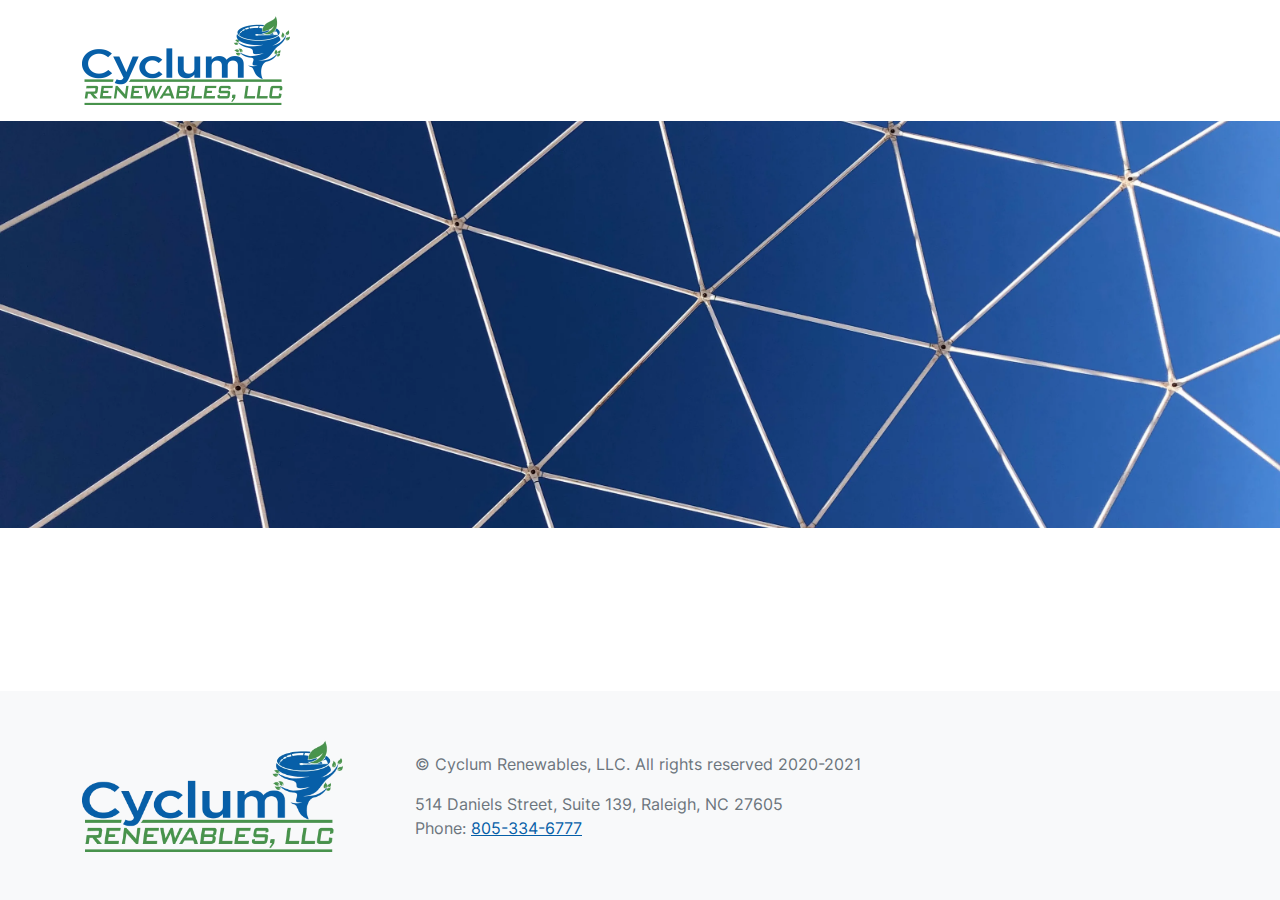
==== categories/index.html @ 3bc54c15 "Replace JS version of FontAwesome with SCSS version Make people pictures smaller Fix fonts loading" ====
<!DOCTYPE html>
<html>
  <head>
    <title>Categories | Cyclum Renewables</title>
    <meta name="viewport" content="width=device-width,initial-scale=1">
    
    <link rel="apple-touch-icon" sizes="180x180" href="/apple-touch-icon.png">
    <link rel="icon" type="image/png" sizes="32x32" href="/favicon-32x32.png">
    <link rel="icon" type="image/png" sizes="16x16" href="/favicon-16x16.png">
    <link rel="manifest" href="/site.webmanifest">
    <link rel="mask-icon" href="/safari-pinned-tab.svg" color="#5bbad5">
    <meta name="msapplication-TileColor" content="#da532c">
    <meta name="theme-color" content="#ffffff">
    
    <link rel="preload" as="style" href="/webpack/fonts.css">
    <link rel="stylesheet" href="/webpack/fonts.css">
    <link rel="stylesheet" href="/webpack/main.css">
  </head>

  <body class="d-flex flex-column justify-content-between" data-bs-spy="scroll" data-bs-target=".scrollspy" data-bs-offset="200" tabindex="0">
    <header id="navigation" class="w-100 fixed-top bg-white">
    <div class="container">
        <div class="row scrollspy justify-content-between g-0">
            
            <a href="#" id="logo-wrapper" class="col-auto d-flex justify-content-end align-items-center large">
                



<picture id="logo-large" class="logo-header position-absolute opacity-0 fade-out">
  <source type="image/webp" srcset="/logos/large.webp">
  <source type="image/png" srcset="/logos/large.png">
  <img src="/logos/large.png" class="img-fluid w-100 h-100" alt="large logo">
</picture>
                



<picture id="logo" class="logo-header position-absolute opacity-0 fade-out">
  <source type="image/webp" srcset="/logos/small.webp">
  <source type="image/png" srcset="/logos/small.png">
  <img src="/logos/small.png" class="img-fluid w-100 h-100" alt="logo">
</picture>
            </a>
            
            
            
            
            <div class="mobile-navigation col-auto d-flex justify-content-end align-items-center">
                <div id="mobile-navigation-control" class="btn collapsible-control hamburger-icon mx-3" data-collapsible-target-id="mobile-navigation">
                    <div class="bar1"></div>
                    <div class="bar2"></div>
                    <div class="bar3"></div>
                </div>
            </div>
        </div>
        
        <div id="mobile-navigation" class="collapsible mobile-navigation">
            
        </div>
    </div>
</header>
    <div class="banner">
      



<picture id="" class="">
  <source type="image/webp" srcset="/images/default-banner.webp">
  <source type="image/jpg" srcset="/images/default-banner.jpg">
  <img src="/images/default-banner.jpg" class="img-fluid w-100 h-100" alt="">
</picture>
    </div>
    
  <div id="content" class="container offset-top">
    
  </div>

    <footer class="footer mt-5 bg-light">
  <div class="container">
    <div class="row d-flex flex-column flex-md-row align-items-center text-center text-lg-start">
      



<picture id="" class="col-5 col-lg-3 my-5">
  <source type="image/webp" srcset="/logos/large.webp">
  <source type="image/png" srcset="/logos/large.png">
  <img src="/logos/large.png" class="img-fluid w-100 h-100" alt="">
</picture>
      <div class="col mb-5 m-md-0 mx-lg-5 text-muted">
        <p>© Cyclum Renewables, LLC. All rights reserved 2020-2021</p>
        <p class="mb-0">
          514 Daniels Street, Suite 139, Raleigh, NC 27605 <br>
          Phone: <a href="tel:+1-805-334-6777">805-334-6777</a>
        </p>
      </div>
    </div>
  </div>
</footer>

    <script src="/webpack/bundle.js"></script>
  </body>
</html>
---- webpack/fonts.css ----
/* === Inter - regular */
@font-face {
	font-family: 'Inter';
	font-style: normal;
	font-weight: 400;
	font-display: swap;
	src: url("./font/Inter-Regular.eot");
	src: local('Inter'),
		url("./font/Inter-Regular.eot") format("embedded-opentype"),
		url("./font/Inter-Regular.woff2") format("woff2"),
		url("./font/Inter-Regular.woff") format("woff"),
		url("./font/Inter-Regular.ttf") format("truetype"),
		url("./font/Inter-Regular.svg") format("svg");
}

/* === Inter - 500 */
@font-face {
	font-family: 'Inter';
	font-style: normal;
	font-weight: 500;
	font-display: swap;
	src: url("./font/Inter-Medium.eot");
	src: local('Inter'),
		url("./font/Inter-Medium.eot") format("embedded-opentype"),
		url("./font/Inter-Medium.woff2") format("woff2"),
		url("./font/Inter-Medium.woff") format("woff"),
		url("./font/Inter-Medium.ttf") format("truetype"),
		url("./font/Inter-Medium.svg") format("svg");
}

/* === Inter - 600 */
@font-face {
	font-family: 'Inter';
	font-style: normal;
	font-weight: 600;
	font-display: swap;
	src: url("./font/Inter-SemiBold.eot");
	src: local('Inter'),
		url("./font/Inter-SemiBold.eot") format("embedded-opentype"),
		url("./font/Inter-SemiBold.woff2") format("woff2"),
		url("./font/Inter-SemiBold.woff") format("woff"),
		url("./font/Inter-SemiBold.ttf") format("truetype"),
		url("./font/Inter-SemiBold.svg") format("svg");
}

/* === Inter - 700 */
@font-face {
	font-family: 'Inter';
	font-style: normal;
	font-weight: 700;
	font-display: swap;
	src: url("./font/Inter-Bold.eot");
	src: local('Inter'),
		url("./font/Inter-Bold.eot") format("embedded-opentype"),
		url("./font/Inter-Bold.woff2") format("woff2"),
		url("./font/Inter-Bold.woff") format("woff"),
		url("./font/Inter-Bold.ttf") format("truetype"),
		url("./font/Inter-Bold.svg") format("svg");
}
---- webpack/fonts.css ----
/* === Inter - regular */
@font-face {
	font-family: 'Inter';
	font-style: normal;
	font-weight: 400;
	font-display: swap;
	src: url("./font/Inter-Regular.eot");
	src: local('Inter'),
		url("./font/Inter-Regular.eot") format("embedded-opentype"),
		url("./font/Inter-Regular.woff2") format("woff2"),
		url("./font/Inter-Regular.woff") format("woff"),
		url("./font/Inter-Regular.ttf") format("truetype"),
		url("./font/Inter-Regular.svg") format("svg");
}

/* === Inter - 500 */
@font-face {
	font-family: 'Inter';
	font-style: normal;
	font-weight: 500;
	font-display: swap;
	src: url("./font/Inter-Medium.eot");
	src: local('Inter'),
		url("./font/Inter-Medium.eot") format("embedded-opentype"),
		url("./font/Inter-Medium.woff2") format("woff2"),
		url("./font/Inter-Medium.woff") format("woff"),
		url("./font/Inter-Medium.ttf") format("truetype"),
		url("./font/Inter-Medium.svg") format("svg");
}

/* === Inter - 600 */
@font-face {
	font-family: 'Inter';
	font-style: normal;
	font-weight: 600;
	font-display: swap;
	src: url("./font/Inter-SemiBold.eot");
	src: local('Inter'),
		url("./font/Inter-SemiBold.eot") format("embedded-opentype"),
		url("./font/Inter-SemiBold.woff2") format("woff2"),
		url("./font/Inter-SemiBold.woff") format("woff"),
		url("./font/Inter-SemiBold.ttf") format("truetype"),
		url("./font/Inter-SemiBold.svg") format("svg");
}

/* === Inter - 700 */
@font-face {
	font-family: 'Inter';
	font-style: normal;
	font-weight: 700;
	font-display: swap;
	src: url("./font/Inter-Bold.eot");
	src: local('Inter'),
		url("./font/Inter-Bold.eot") format("embedded-opentype"),
		url("./font/Inter-Bold.woff2") format("woff2"),
		url("./font/Inter-Bold.woff") format("woff"),
		url("./font/Inter-Bold.ttf") format("truetype"),
		url("./font/Inter-Bold.svg") format("svg");
}
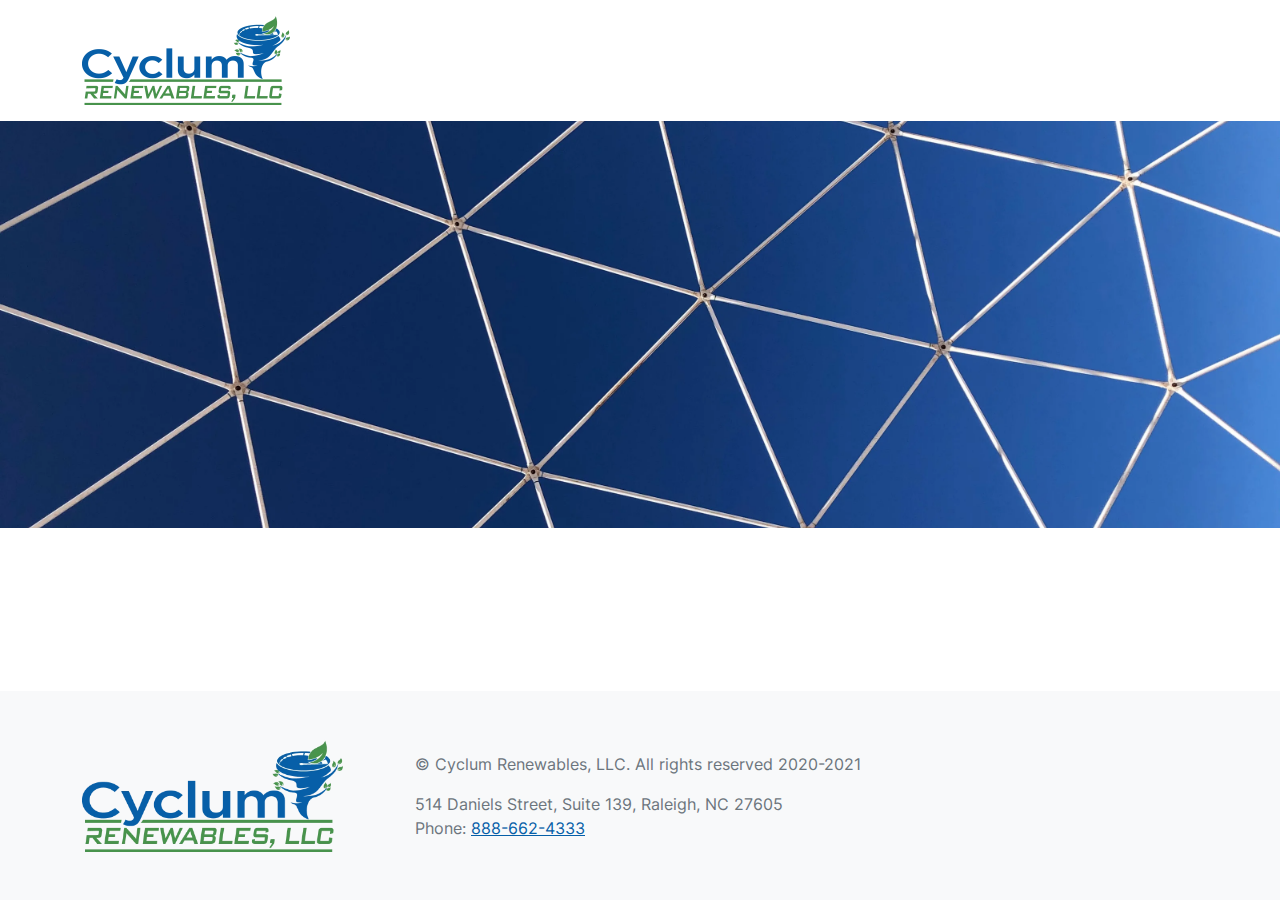
==== commit ab05d0be: "Update contacts" ====
--- a/categories/index.html
+++ b/categories/index.html
@@ -92,7 +92,7 @@
         <p>© Cyclum Renewables, LLC. All rights reserved 2020-2021</p>
         <p class="mb-0">
           514 Daniels Street, Suite 139, Raleigh, NC 27605 <br>
-          Phone: <a href="tel:+1-805-334-6777">805-334-6777</a>
+          Phone: <a href="tel:+1-888-662-4333">888-662-4333</a>
         </p>
       </div>
     </div>
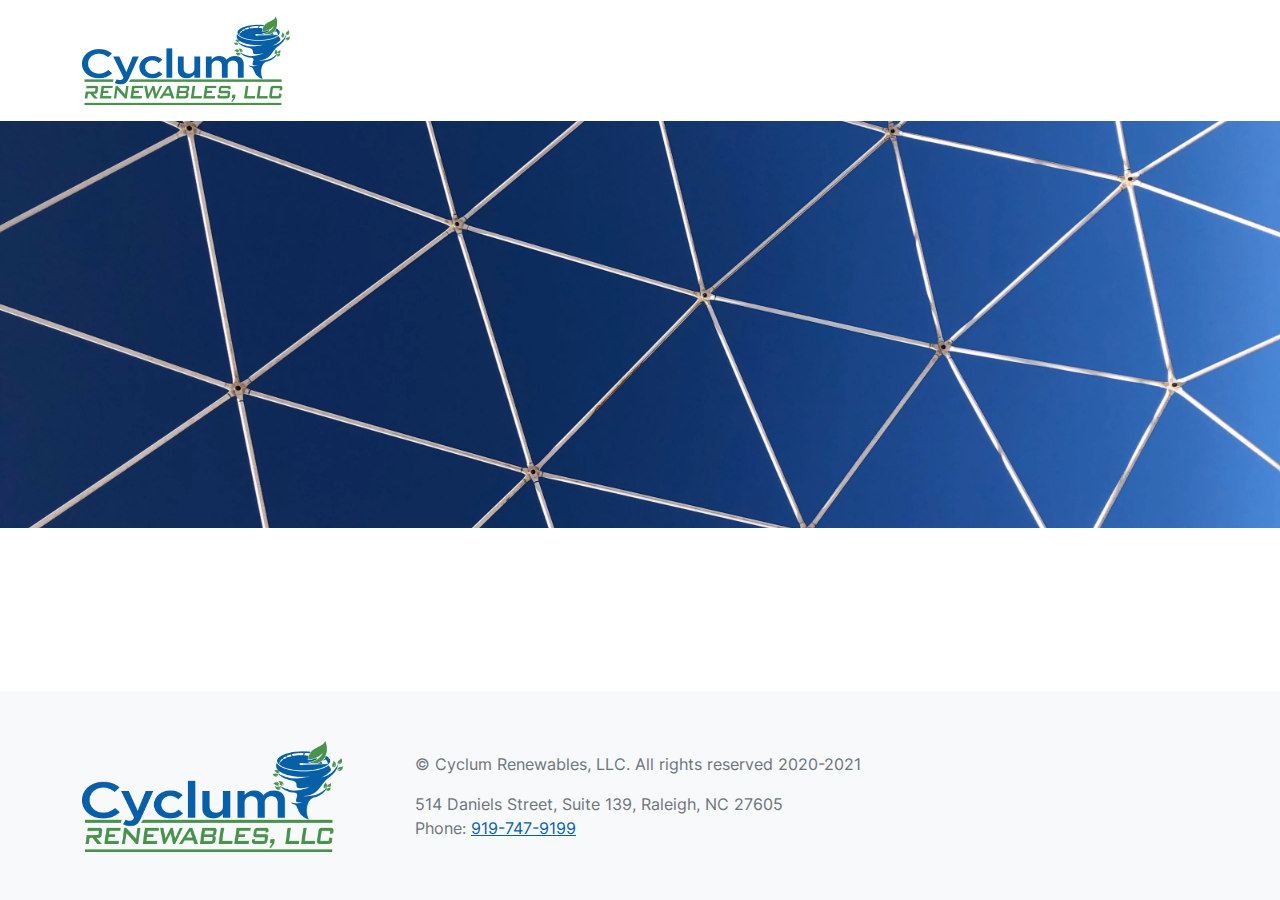
==== commit 16435b9e: "Replace Terranova with Brean and modify contacts" ====
--- a/categories/index.html
+++ b/categories/index.html
@@ -92,7 +92,7 @@
         <p>© Cyclum Renewables, LLC. All rights reserved 2020-2021</p>
         <p class="mb-0">
           514 Daniels Street, Suite 139, Raleigh, NC 27605 <br>
-          Phone: <a href="tel:+1-888-662-4333">888-662-4333</a>
+          Phone: <a href="tel:+1-919-747-9199">919-747-9199</a>
         </p>
       </div>
     </div>
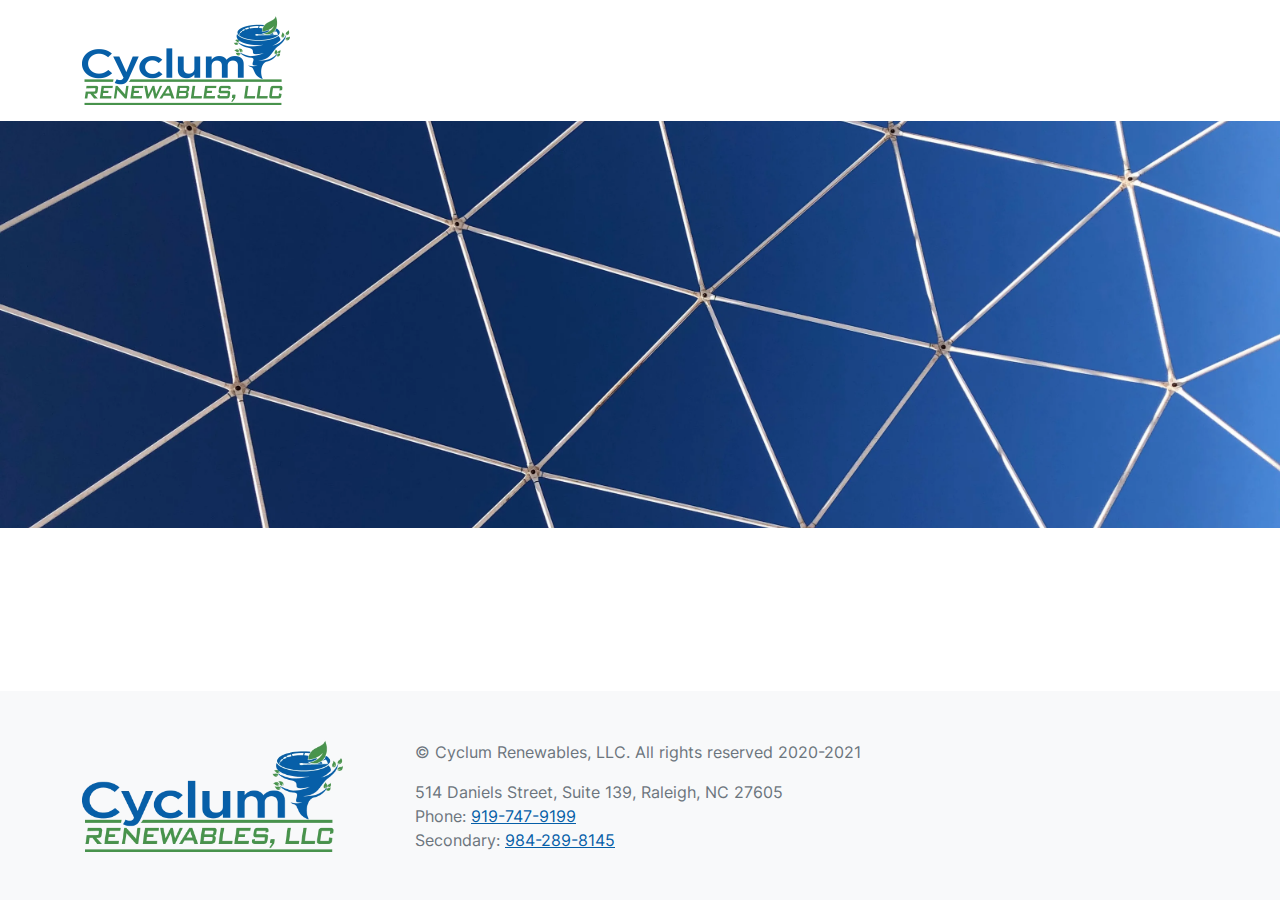
==== commit 8368e3e9: "Add secondary phone number" ====
--- a/categories/index.html
+++ b/categories/index.html
@@ -91,8 +91,9 @@
       <div class="col mb-5 m-md-0 mx-lg-5 text-muted">
         <p>© Cyclum Renewables, LLC. All rights reserved 2020-2021</p>
         <p class="mb-0">
-          514 Daniels Street, Suite 139, Raleigh, NC 27605 <br>
-          Phone: <a href="tel:+1-919-747-9199">919-747-9199</a>
+          514 Daniels Street, Suite 139, Raleigh, NC 27605<br>
+          Phone: <a href="tel:+1-919-747-9199">919-747-9199</a><br>
+          Secondary: <a href="tel:+1-984-289-8145">984-289-8145</a>
         </p>
       </div>
     </div>
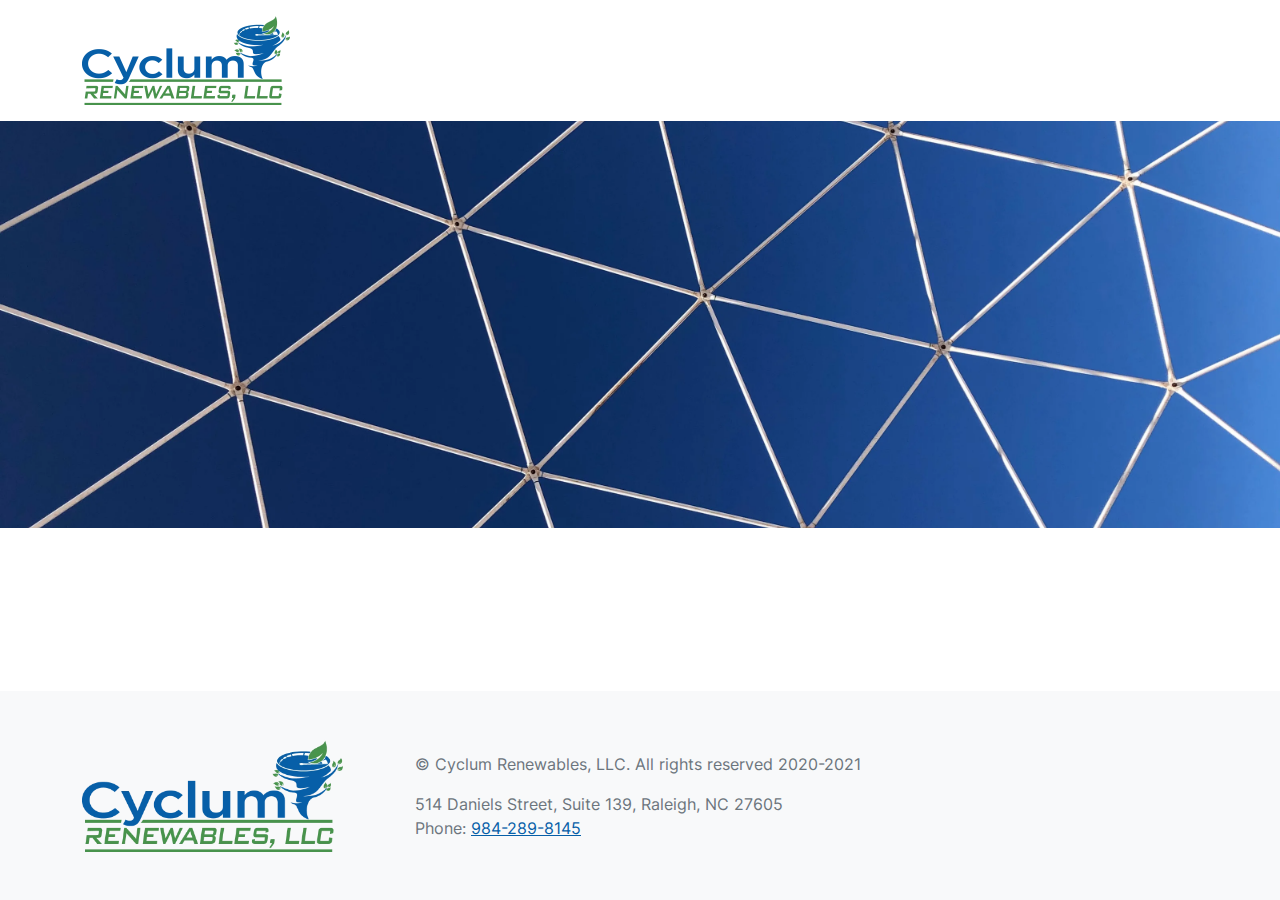
==== commit d98ea18d: "Update dependencies and make small changes" ====
--- a/categories/index.html
+++ b/categories/index.html
@@ -92,8 +92,7 @@
         <p>© Cyclum Renewables, LLC. All rights reserved 2020-2021</p>
         <p class="mb-0">
           514 Daniels Street, Suite 139, Raleigh, NC 27605<br>
-          Phone: <a href="tel:+1-919-747-9199">919-747-9199</a><br>
-          Secondary: <a href="tel:+1-984-289-8145">984-289-8145</a>
+          Phone: <a href="tel:+1-984-289-8145">984-289-8145</a>
         </p>
       </div>
     </div>
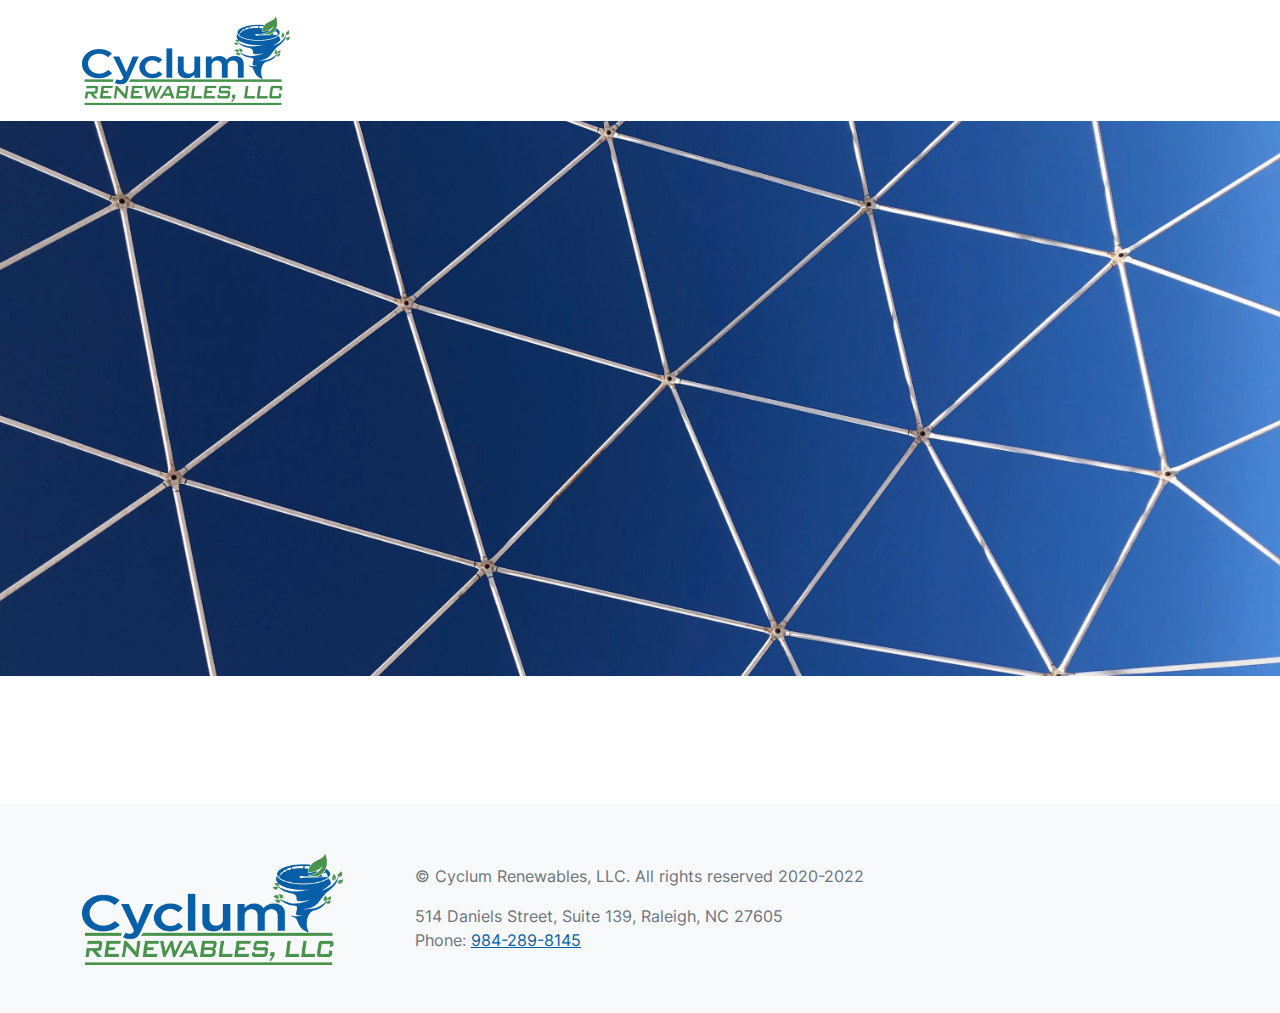
==== commit d4af67ef: "Update website content" ====
--- a/categories/index.html
+++ b/categories/index.html
@@ -89,7 +89,7 @@
   <img src="/logos/large.png" class="img-fluid w-100 h-100" alt="">
 </picture>
       <div class="col mb-5 m-md-0 mx-lg-5 text-muted">
-        <p>© Cyclum Renewables, LLC. All rights reserved 2020-2021</p>
+        <p>© Cyclum Renewables, LLC. All rights reserved 2020-2022</p>
         <p class="mb-0">
           514 Daniels Street, Suite 139, Raleigh, NC 27605<br>
           Phone: <a href="tel:+1-984-289-8145">984-289-8145</a>
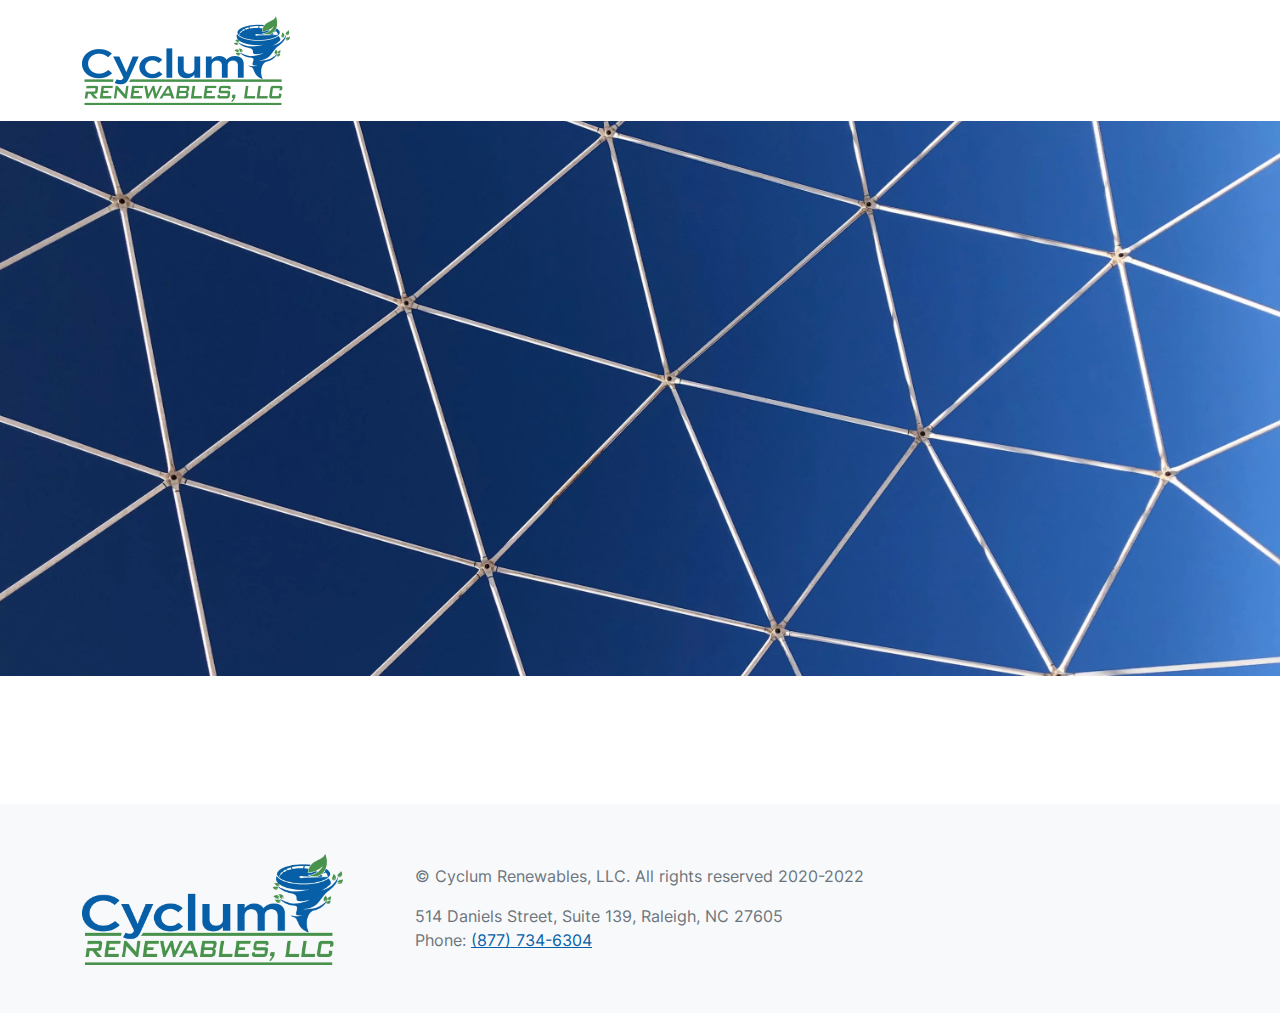
==== commit e812d5b6: "Update phone number in footer" ====
--- a/categories/index.html
+++ b/categories/index.html
@@ -92,7 +92,7 @@
         <p>© Cyclum Renewables, LLC. All rights reserved 2020-2022</p>
         <p class="mb-0">
           514 Daniels Street, Suite 139, Raleigh, NC 27605<br>
-          Phone: <a href="tel:+1-984-289-8145">984-289-8145</a>
+          Phone: <a href="tel:+1-877-734-6304">(877) 734-6304</a>
         </p>
       </div>
     </div>
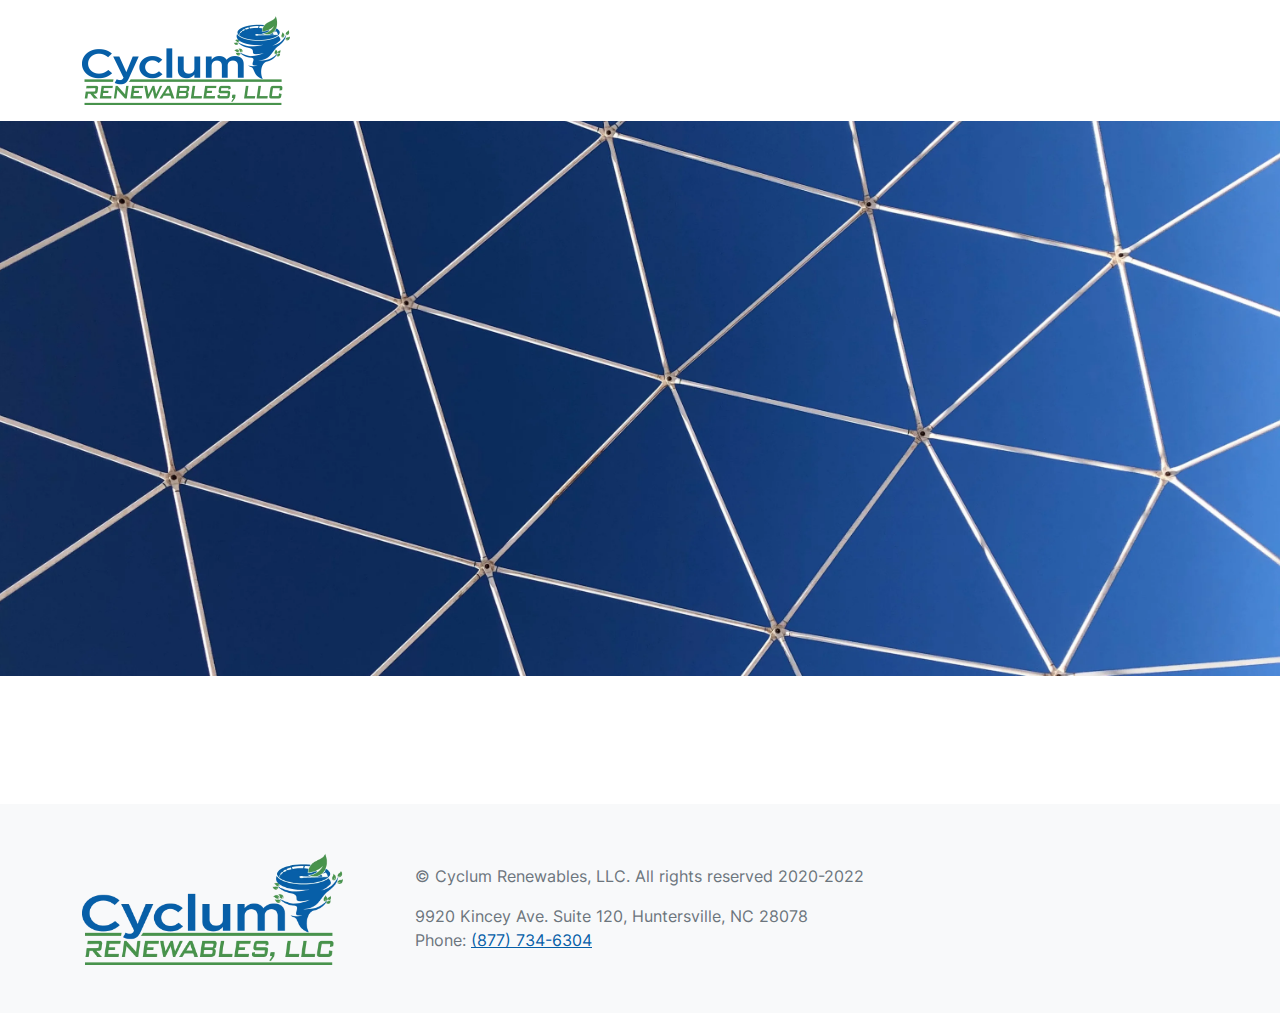
==== commit 0b8546e2: "Update phone number, address" ====
--- a/categories/index.html
+++ b/categories/index.html
@@ -91,7 +91,7 @@
       <div class="col mb-5 m-md-0 mx-lg-5 text-muted">
         <p>© Cyclum Renewables, LLC. All rights reserved 2020-2022</p>
         <p class="mb-0">
-          514 Daniels Street, Suite 139, Raleigh, NC 27605<br>
+          9920 Kincey Ave. Suite 120, Huntersville, NC 28078<br>
           Phone: <a href="tel:+1-877-734-6304">(877) 734-6304</a>
         </p>
       </div>
